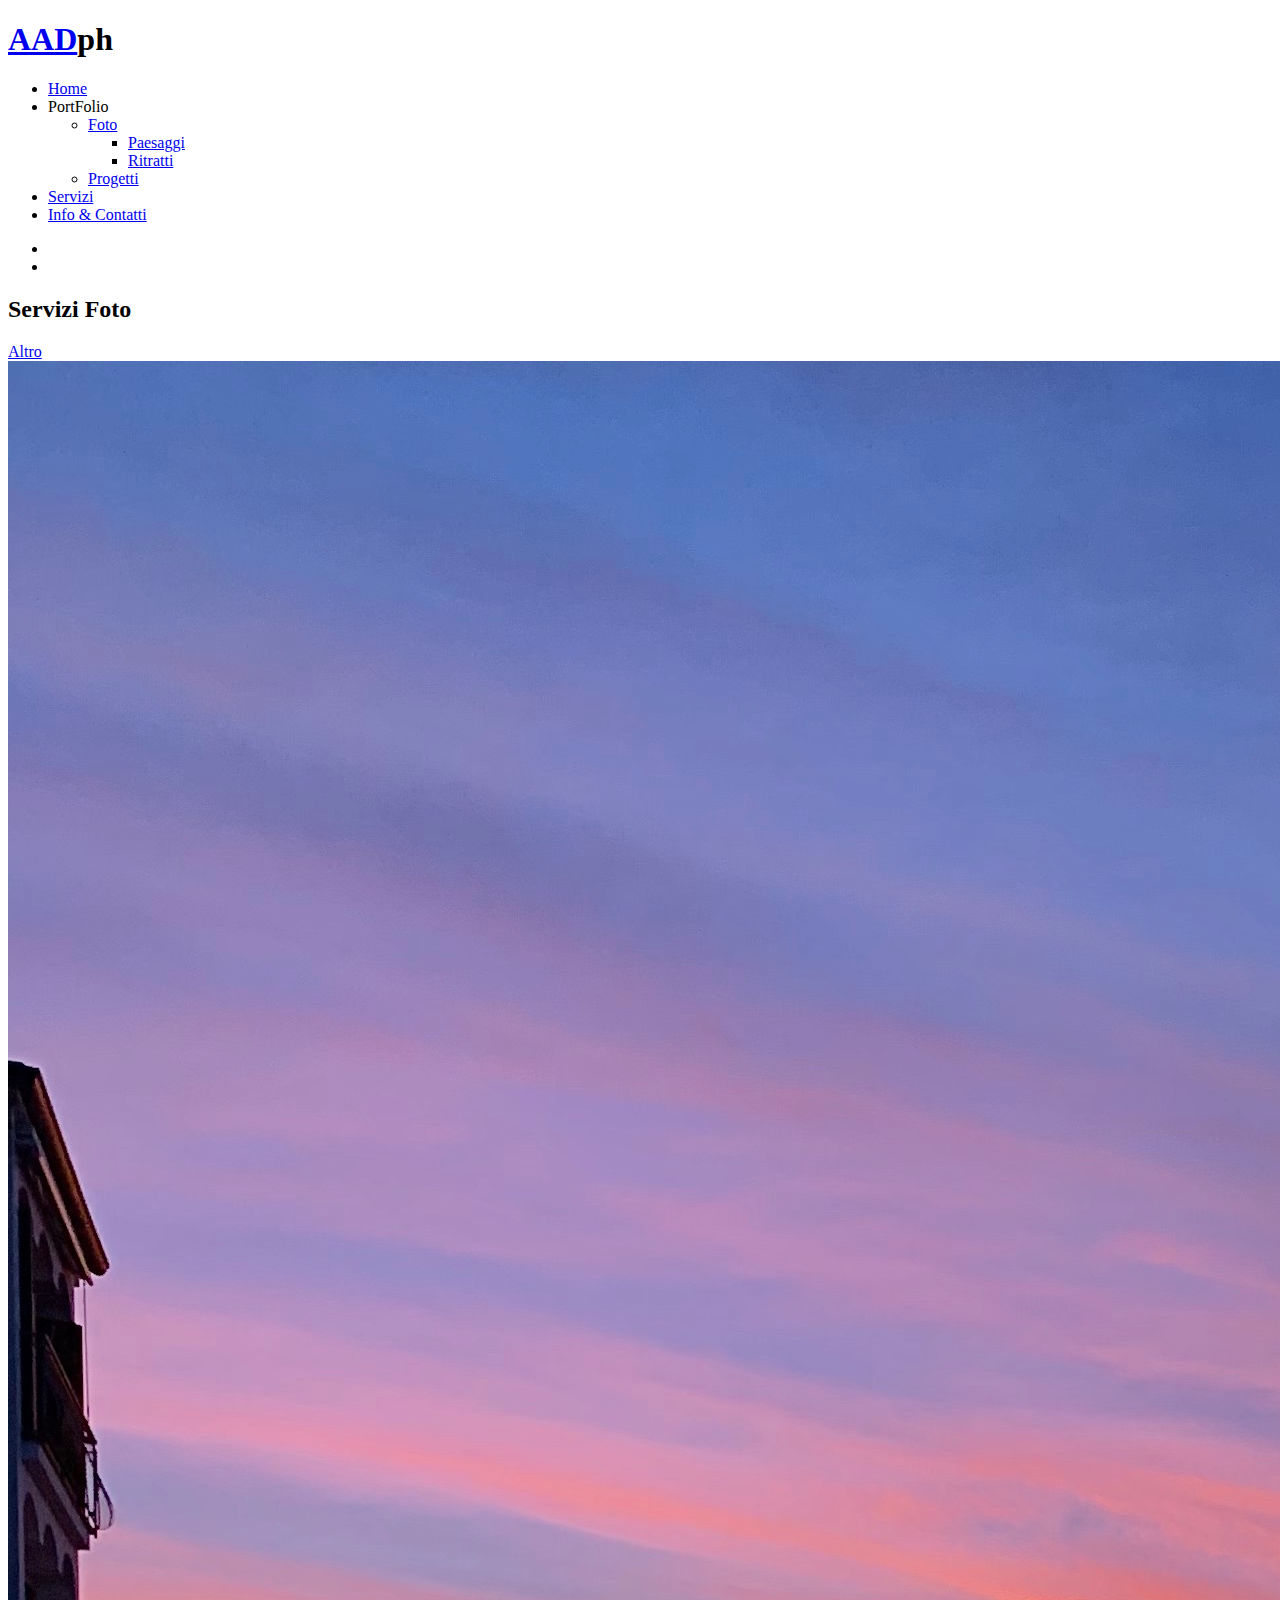
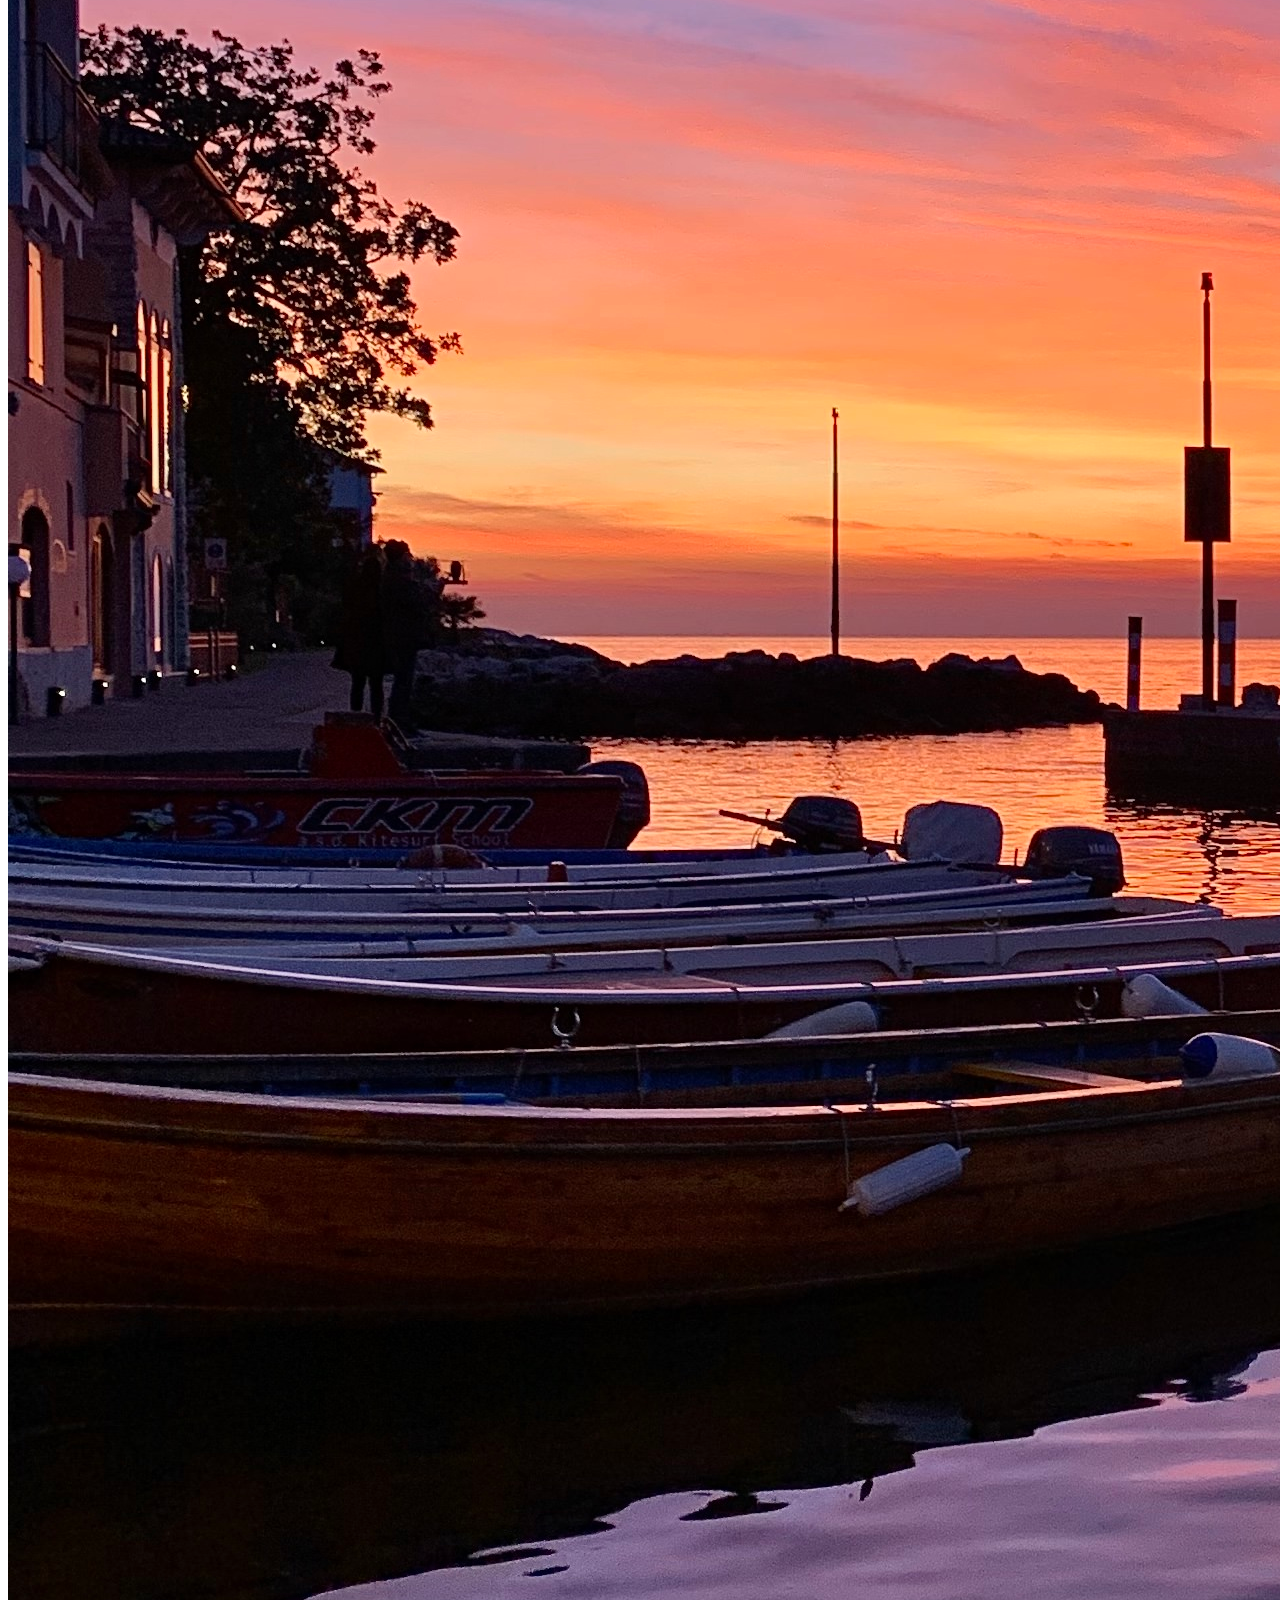
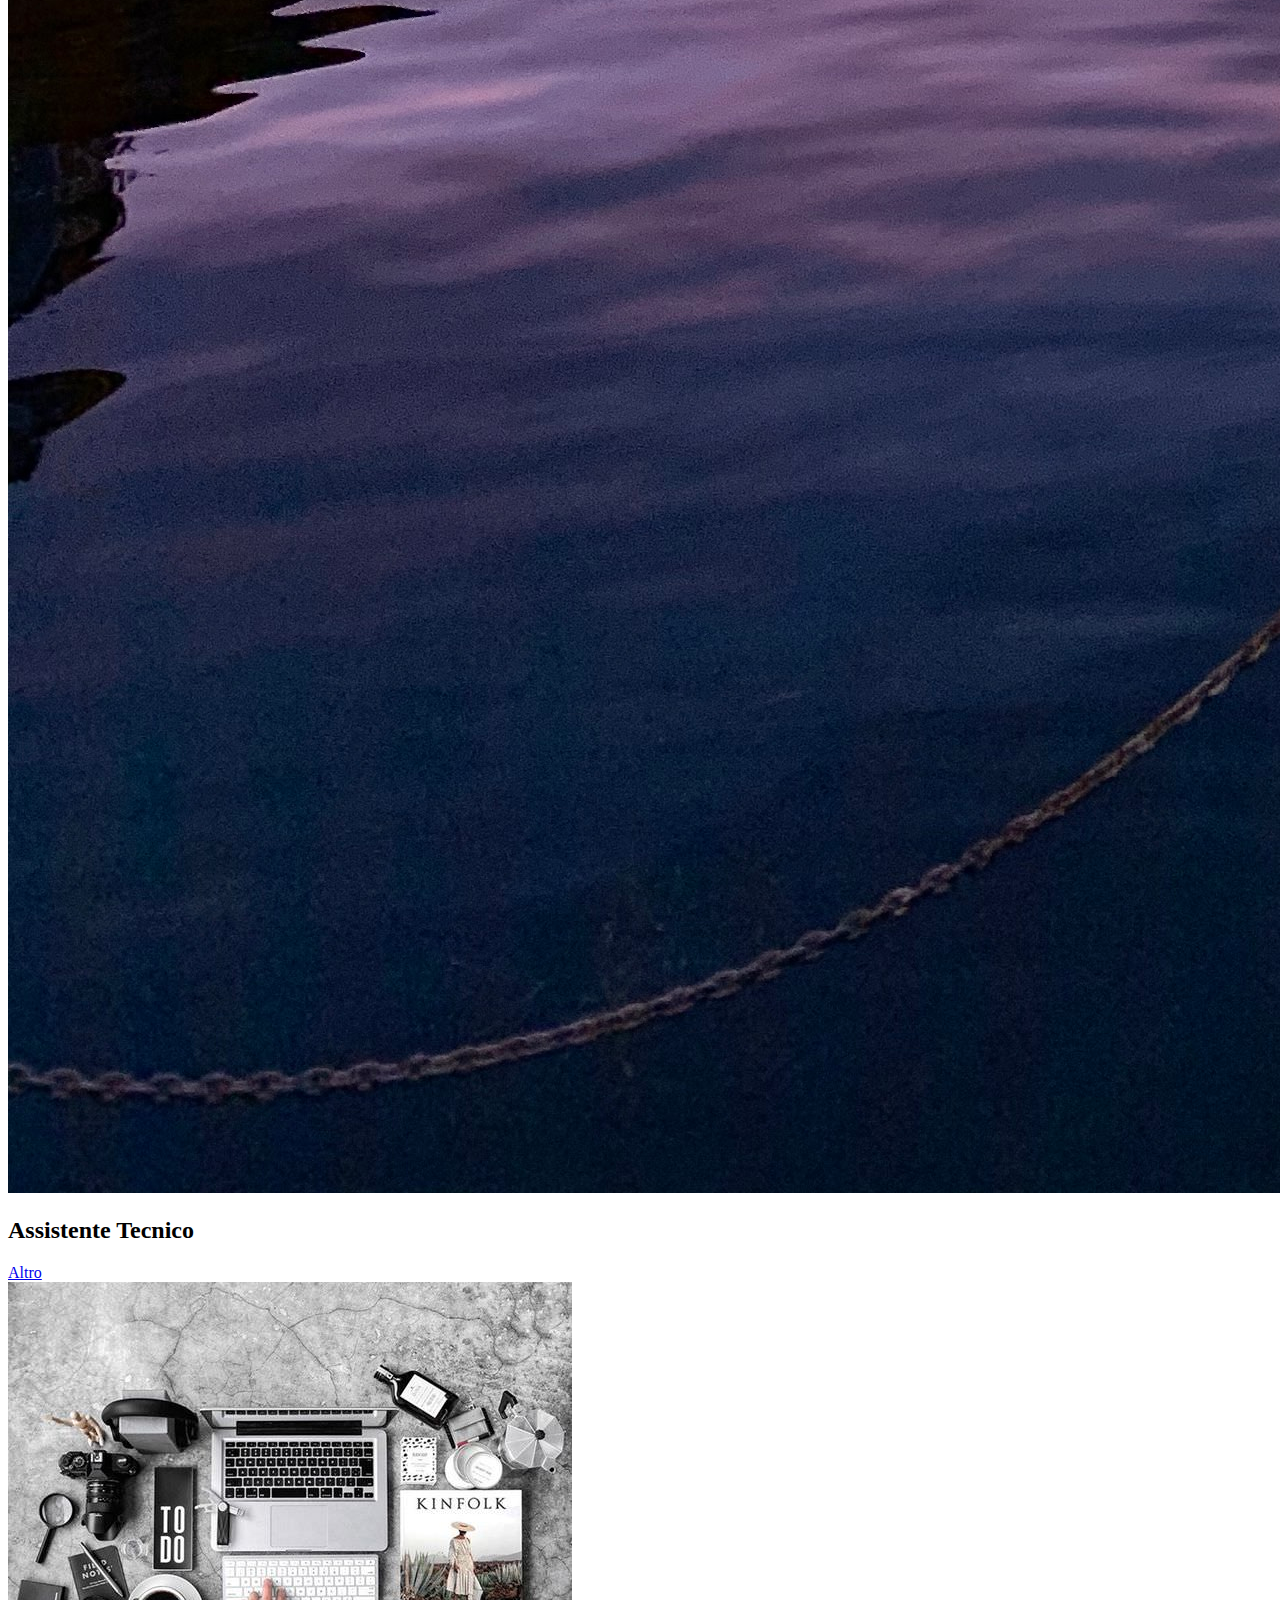
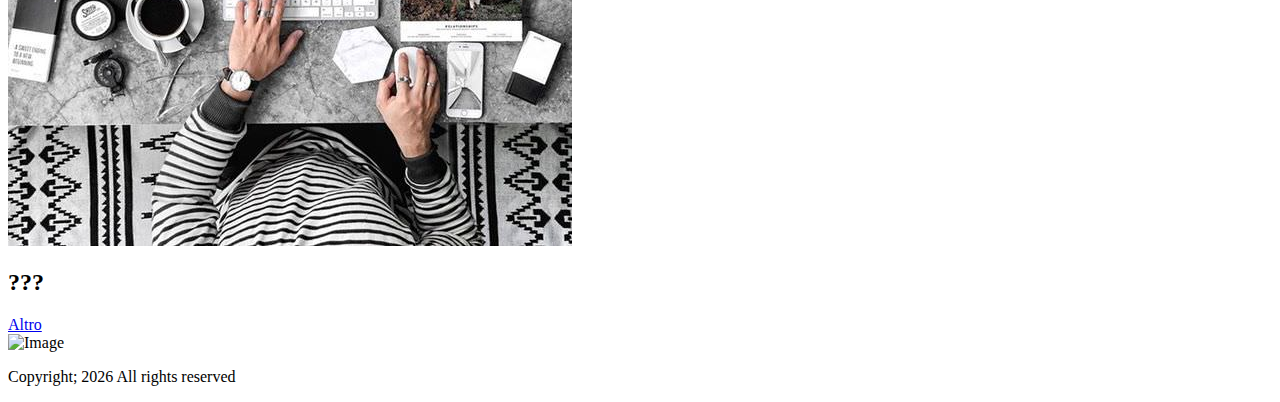
==== index.html @ 93c5846a "light" ====
<!DOCTYPE html>
<html lang="en">

<head>
    <title>Anton Andrei - Home</title>
    <meta charset="utf-8">
    <meta name="viewport" content="width=device-width, initial-scale=1, shrink-to-fit=no">

    <link href="https://fonts.googleapis.com/css?family=Josefin+Sans:300i,400,700" rel="stylesheet">
    <link rel="stylesheet" href="fonts/icomoon/style.css">

    <link rel="stylesheet" href="css/bootstrap.min.css">
    <link rel="stylesheet" href="css/magnific-popup.css">
    <link rel="stylesheet" href="css/jquery-ui.css">
    <link rel="stylesheet" href="css/owl.carousel.min.css">
    <link rel="stylesheet" href="css/owl.theme.default.min.css">

    <link rel="stylesheet" href="css/lightgallery.min.css">

    <link rel="stylesheet" href="css/bootstrap-datepicker.css">

    <link rel="stylesheet" href="fonts/flaticon/font/flaticon.css">

    <link rel="stylesheet" href="css/swiper.css">

    <link rel="stylesheet" href="css/aos.css">

    <link rel="stylesheet" href="css/style.css">

</head>

<body>

    <div class="site-wrap">

        <div class="site-mobile-menu">
            <div class="site-mobile-menu-header">
                <div class="site-mobile-menu-close mt-3">
                    <span class="icon-close2 js-menu-toggle"></span>
                </div>
            </div>
            <div class="site-mobile-menu-body"></div>
        </div>




        <header class="site-navbar py-3" role="banner">

            <div class="container-fluid">
                <div class="row align-items-center">

                    <div class="col-6 col-xl-2" data-aos="fade-down">
                        <h1 class="mb-1"><a href="index.html" class="text-black h3 mb-0">AAD</a><a class="text-blue h3 mb-0">ph</a></h1>
                    </div>
                    <div class="col-10 col-md-8 d-none d-xl-block" data-aos="fade-down">
                        <nav class="site-navigation position-relative text-right text-lg-center" role="navigation">

                            <ul class="site-menu js-clone-nav mx-auto d-none d-lg-block">
                                <li class="active"><a href="index.html">Home</a></li>
                                <li class="has-children active">
                                    <a class="text-black">PortFolio</a>
                                    <ul class="dropdown">
                                        <li class="has-children"><a href="single.html">Foto</a>
                                            <ul class="dropdown">
                                                <li><a href="single.html">Paesaggi</a></li>
                                                <li><a href="Ritratti.html">Ritratti</a></li>
                                            </ul>
                                        </li>
                                        <li><a href="projects.html">Progetti</a></li>
                                    </ul>
                                </li>
                                <li><a href="services.html">Servizi</a></li>
                                <li><a href="contact.html">Info & Contatti</a></li>
                            </ul>
                        </nav>
                    </div>

                    <div class="col-6 col-xl-2 text-right" data-aos="fade-down">
                        <div class="d-none d-xl-inline-block">
                            <ul class="site-menu js-clone-nav ml-auto list-unstyled d-flex text-right mb-0" data-class="social">
                                <li>
                                    <a href="#" class="pl-0 pr-3"><span class="icon-facebook"></span></a>
                                </li>
                                <li>
                                    <a href="#" class="pl-3 pr-3"><span class="icon-instagram"></span></a>
                                </li>
                            </ul>
                        </div>

                        <div class="d-inline-block d-xl-none ml-md-0 mr-auto py-3" style="position: relative; top: 3px;"><a href="#" class="site-menu-toggle js-menu-toggle text-black"><span class="icon-menu h3"></span></a></div>

                    </div>

                </div>
            </div>

        </header>



        <div class="container-fluid" data-aos="fade" data-aos-delay="500">
            <div class="swiper-container images-carousel">
                <div class="swiper-wrapper">
                    <div class="swiper-slide">
                        <div class="image-wrap">
                            <div class="image-info">
                                <h2 class="mb-3">Servizi Foto</h2>
                                <a href="single.html" class="btn btn-outline-white py-2 px-4">Altro</a>
                            </div>
                            <img src="images/home/P21.jpg" alt="Image">
                        </div>
                    </div>
                    <div class="swiper-slide">
                        <div class="image-wrap">
                            <div class="image-info">
                                <h2 class="mb-3">Assistente Tecnico</h2>
                                <a href="single.html" class="btn btn-outline-white py-2 px-4">Altro</a>
                            </div>
                            <img src="images/home/tec.jpg" alt="Image">
                        </div>
                    </div>
                    <div class="swiper-slide">
                        <div class="image-wrap">
                            <div class="image-info">
                                <h2 class="mb-3">???</h2>
                                <a href="single.html" class="btn btn-outline-white py-2 px-4">Altro</a>
                            </div>
                            <img src="images/img_2.jpg" alt="Image">
                        </div>
                    </div>

                </div>

                <div class="swiper-pagination"></div>
                <div class="swiper-button-prev"></div>
                <div class="swiper-button-next"></div>
                <div class="swiper-scrollbar"></div>
            </div>
        </div>

        <div class="footer py-4">
            <div class="container-fluid">
                <p>
                    Copyright;
                    <script data-cfasync="false" src="/cdn-cgi/scripts/5c5dd728/cloudflare-static/email-decode.min.js"></script>
                    <script>
                        document.write(new Date().getFullYear());
                    </script> All rights reserved
                </p>
            </div>
        </div>





    </div>

    <script src="js/jquery-3.3.1.min.js"></script>
    <script src="js/jquery-migrate-3.0.1.min.js"></script>
    <script src="js/jquery-ui.js"></script>
    <script src="js/popper.min.js"></script>
    <script src="js/bootstrap.min.js"></script>
    <script src="js/owl.carousel.min.js"></script>
    <script src="js/jquery.stellar.min.js"></script>
    <script src="js/jquery.countdown.min.js"></script>
    <script src="js/jquery.magnific-popup.min.js"></script>
    <script src="js/bootstrap-datepicker.min.js"></script>
    <script src="js/swiper.min.js"></script>
    <script src="js/aos.js"></script>

    <script src="js/picturefill.min.js"></script>
    <script src="js/lightgallery-all.min.js"></script>
    <script src="js/jquery.mousewheel.min.js"></script>

    <script src="js/main.js"></script>

    <script>
        $(document).ready(function() {
            $('#lightgallery').lightGallery();
        });
    </script>

</body>

</html>
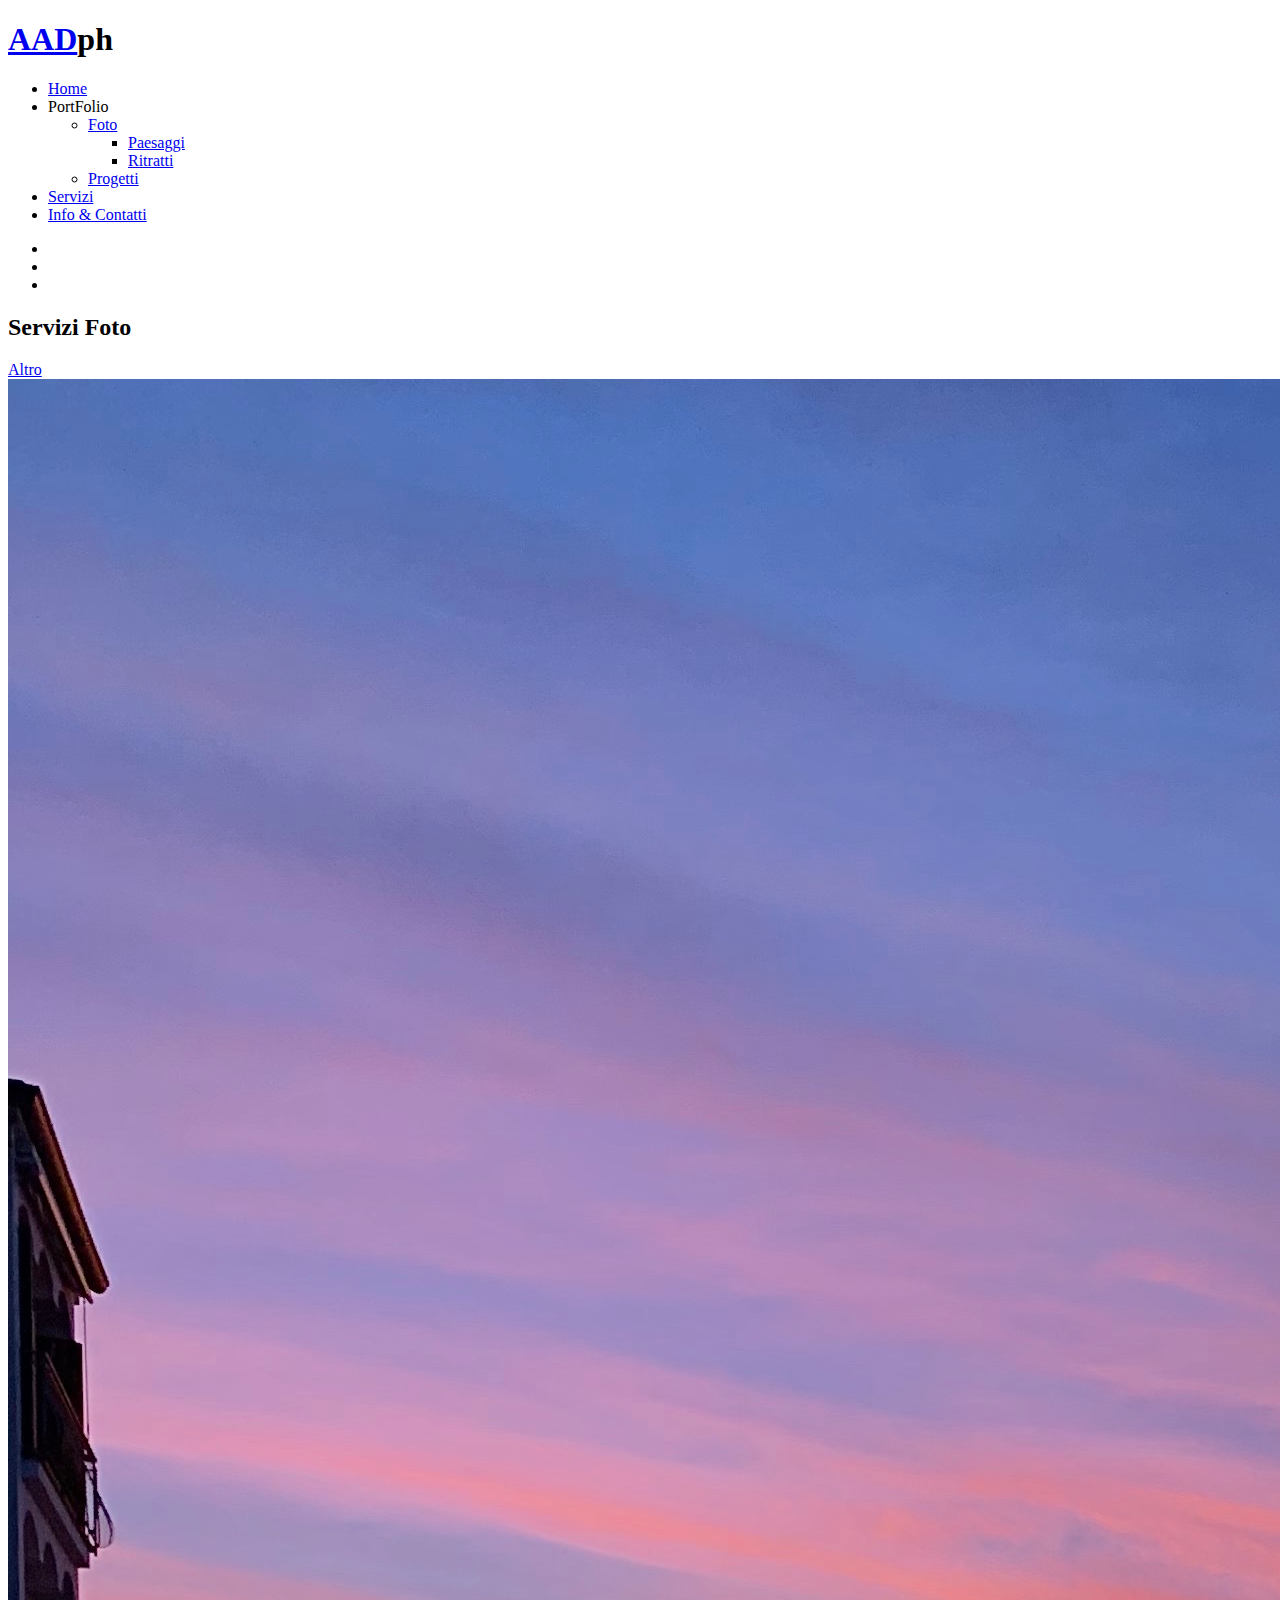
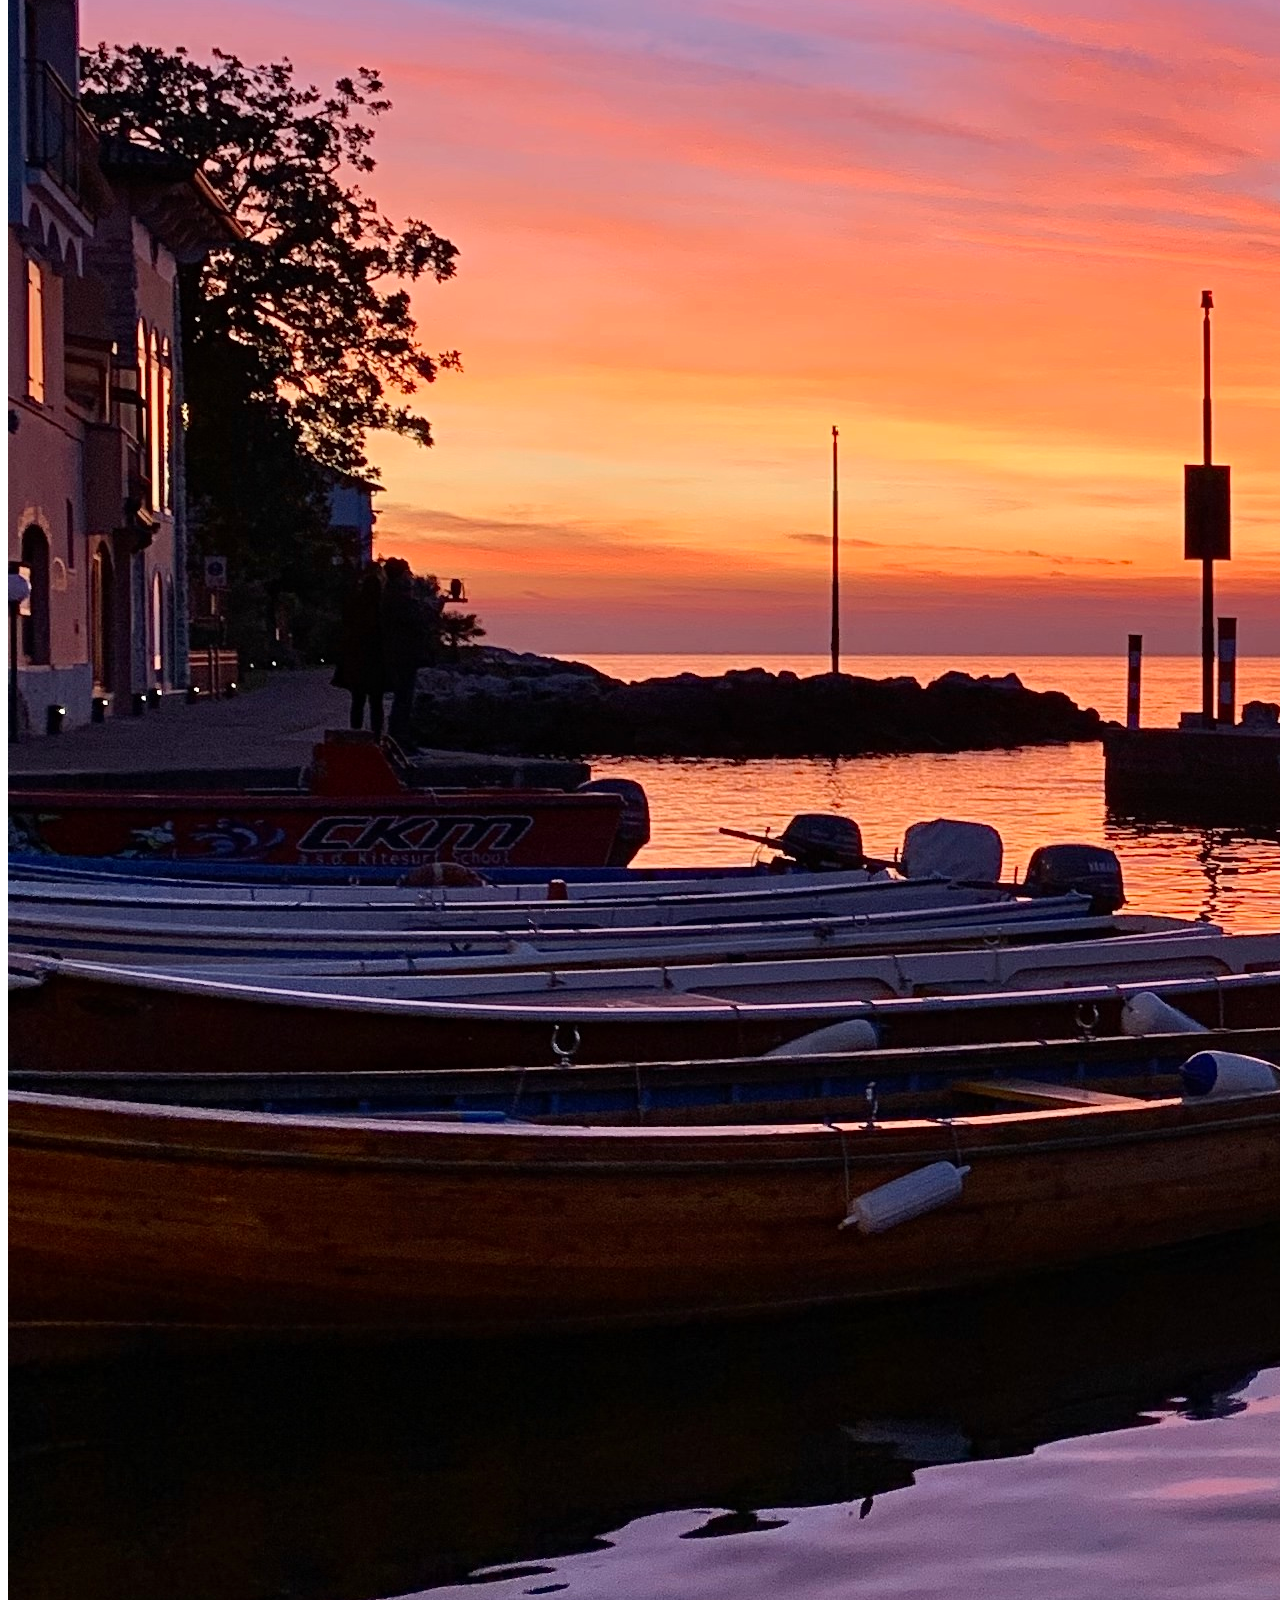
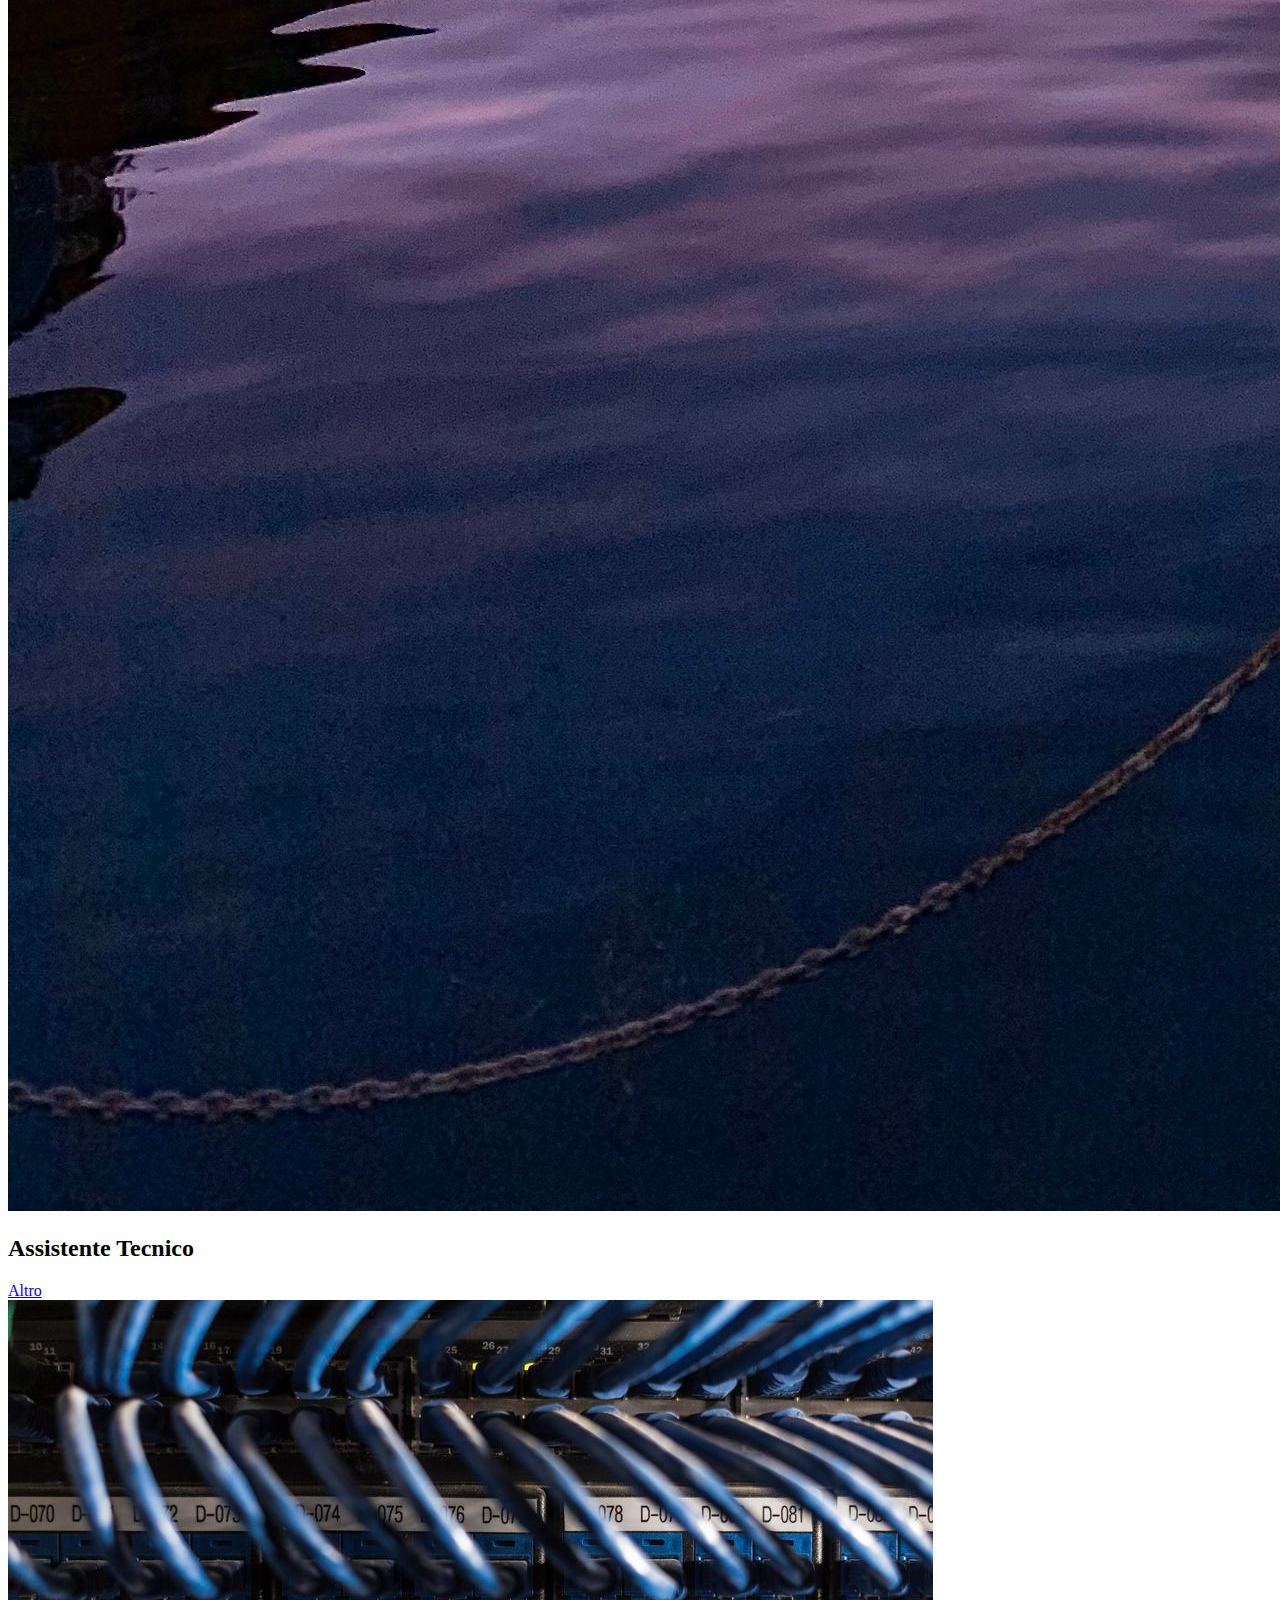
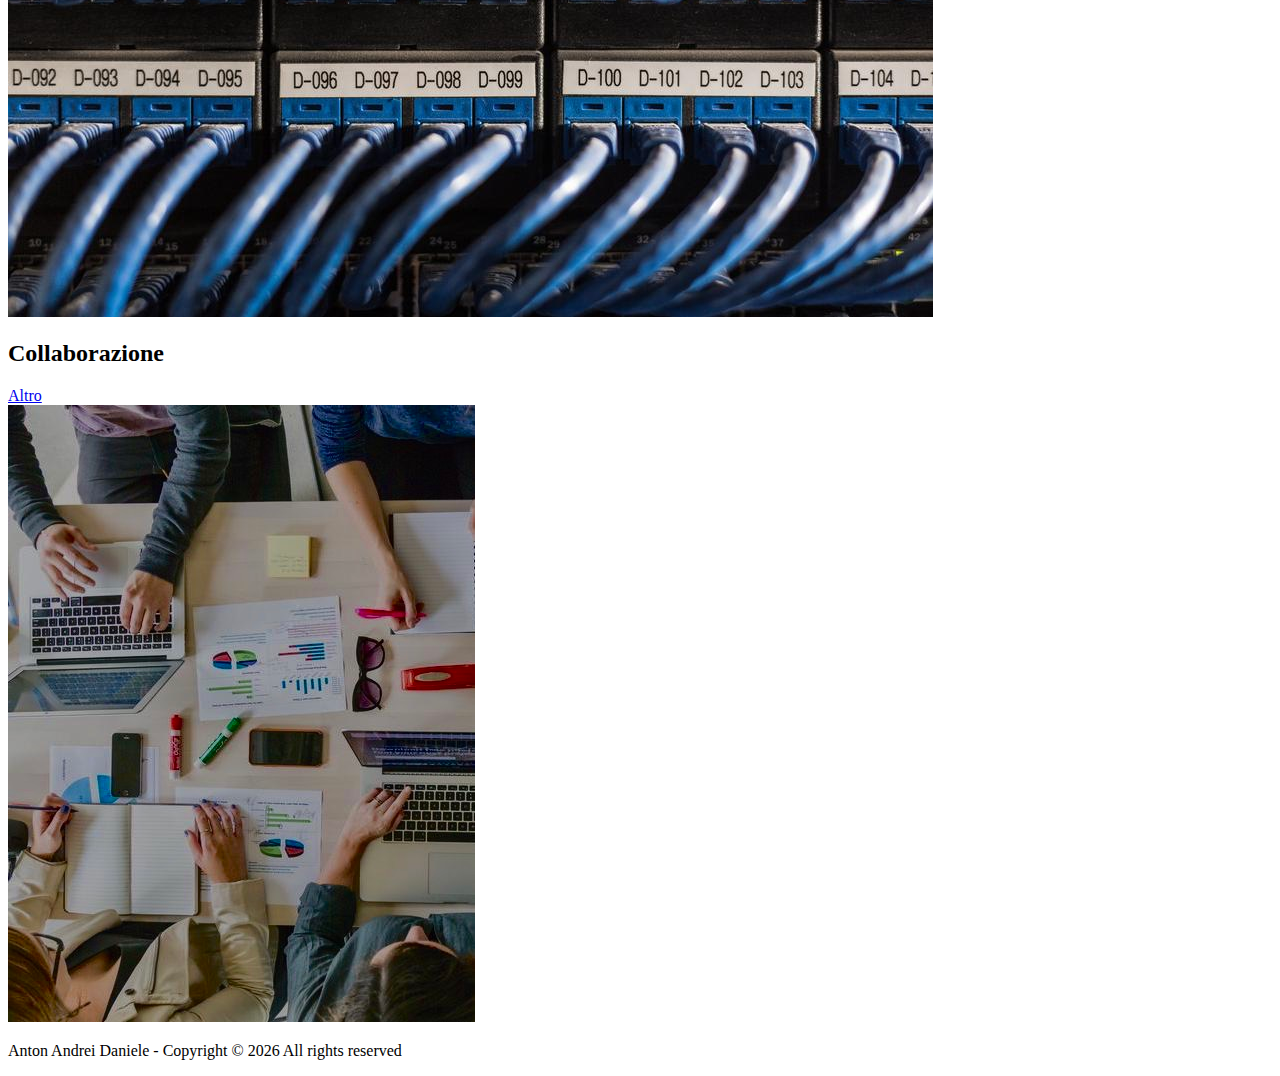
==== commit edd3d9ec: "update" ====
--- a/index.html
+++ b/index.html
@@ -26,6 +26,8 @@
     <link rel="stylesheet" href="css/aos.css">
 
     <link rel="stylesheet" href="css/style.css">
+
+    <link rel="icon" href="icon.png">
 
 </head>
 
@@ -80,10 +82,13 @@
                         <div class="d-none d-xl-inline-block">
                             <ul class="site-menu js-clone-nav ml-auto list-unstyled d-flex text-right mb-0" data-class="social">
                                 <li>
-                                    <a href="#" class="pl-0 pr-3"><span class="icon-facebook"></span></a>
+                                    <a href="https://www.facebook.com/Andrei-Anton-ph-112227970364916/" class="pl-0 pr-3"><span class="icon-facebook"></span></a>
                                 </li>
                                 <li>
-                                    <a href="#" class="pl-3 pr-3"><span class="icon-instagram"></span></a>
+                                    <a href="https://www.instagram.com/andreiiantonph/" class="pl-3 pr-3"><span class="icon-instagram"></span></a>
+                                </li>
+                                <li>
+                                    <a href="https://www.linkedin.com/in/andrei-daniele-anton-633395192" class="pl-3 pr-3"><span class="icon-linkedin"></span></a>
                                 </li>
                             </ul>
                         </div>
@@ -115,18 +120,18 @@
                         <div class="image-wrap">
                             <div class="image-info">
                                 <h2 class="mb-3">Assistente Tecnico</h2>
-                                <a href="single.html" class="btn btn-outline-white py-2 px-4">Altro</a>
+                                <a href="services.html" class="btn btn-outline-white py-2 px-4">Altro</a>
                             </div>
-                            <img src="images/home/tec.jpg" alt="Image">
+                            <img src="images/home/connect.jpg" alt="Image">
                         </div>
                     </div>
                     <div class="swiper-slide">
                         <div class="image-wrap">
                             <div class="image-info">
-                                <h2 class="mb-3">???</h2>
-                                <a href="single.html" class="btn btn-outline-white py-2 px-4">Altro</a>
+                                <h2 class="mb-3">Collaborazione</h2>
+                                <a href="services.html" class="btn btn-outline-white py-2 px-4">Altro</a>
                             </div>
-                            <img src="images/img_2.jpg" alt="Image">
+                            <img src="images/home/COLLABORATIVE.jpeg" alt="Image">
                         </div>
                     </div>
 
@@ -140,13 +145,13 @@
         </div>
 
         <div class="footer py-4">
-            <div class="container-fluid">
+            <div class="container-fluid text-center">
                 <p>
-                    Copyright;
+                    Anton Andrei Daniele - Copyright &copy;
                     <script data-cfasync="false" src="/cdn-cgi/scripts/5c5dd728/cloudflare-static/email-decode.min.js"></script>
                     <script>
                         document.write(new Date().getFullYear());
-                    </script> All rights reserved
+                    </script> All rights reserved</a>
                 </p>
             </div>
         </div>
